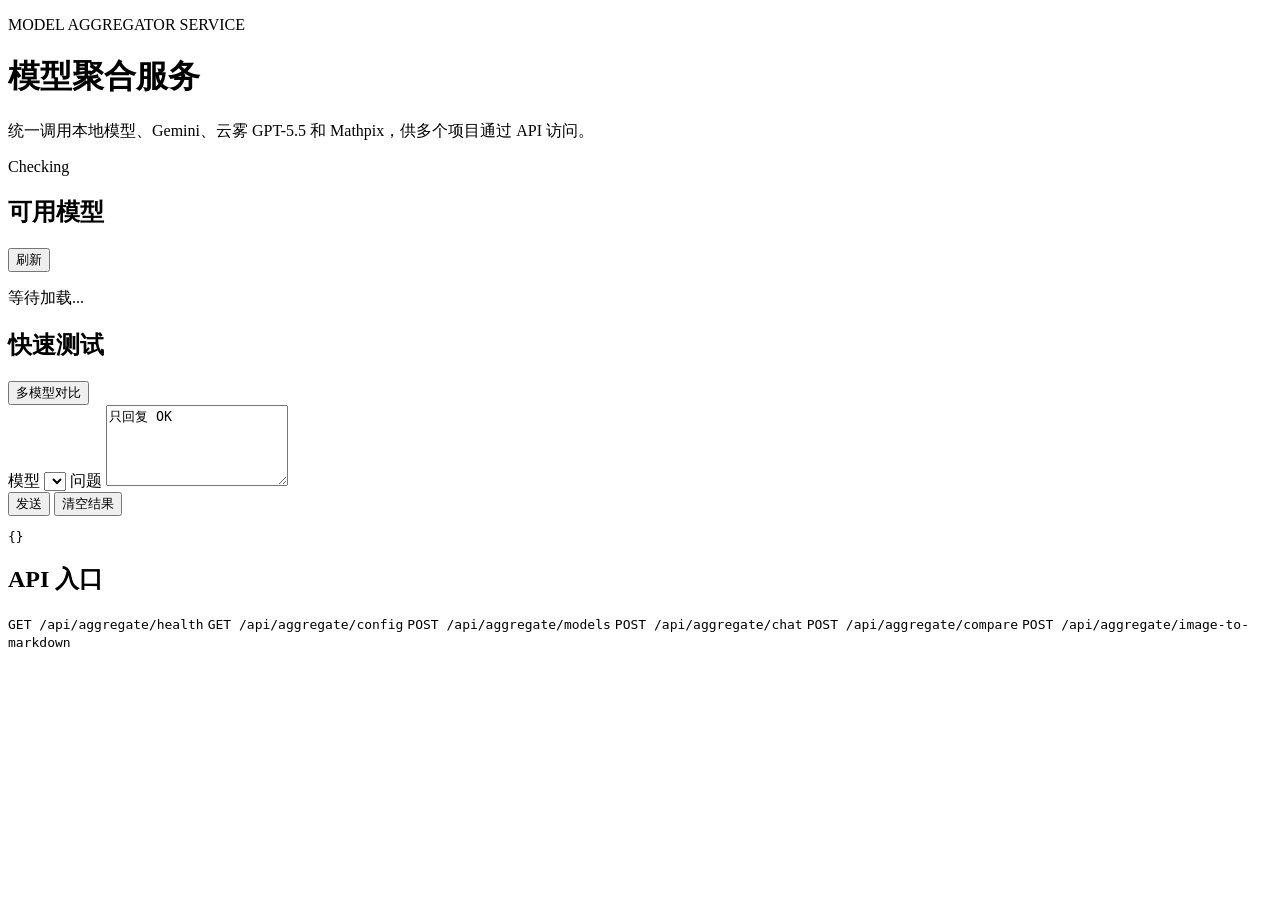
==== frontend/index.html @ e1541d98 "chore: sync project updates" ====
<!doctype html>
<html lang="zh-CN">
  <head>
    <meta charset="utf-8" />
    <meta name="viewport" content="width=device-width, initial-scale=1" />
    <title>Model Aggregator Service</title>
    <link rel="stylesheet" href="/styles.css" />
  </head>
  <body>
    <main class="app-shell">
      <header class="hero">
        <div>
          <p class="eyebrow">MODEL AGGREGATOR SERVICE</p>
          <h1>模型聚合服务</h1>
          <p class="subtitle">统一调用本地模型、Gemini、云雾 GPT-5.5 和 Mathpix，供多个项目通过 API 访问。</p>
        </div>
        <div id="serviceStatus" class="status-pill">Checking</div>
      </header>

      <section class="grid">
        <aside class="panel">
          <div class="panel-header">
            <h2>可用模型</h2>
            <button id="refreshModels" type="button">刷新</button>
          </div>
          <p id="modelSummary" class="muted">等待加载...</p>
          <div id="modelList" class="model-list"></div>
        </aside>

        <section class="panel workspace">
          <div class="panel-header">
            <h2>快速测试</h2>
            <button id="compareButton" type="button">多模型对比</button>
          </div>
          <label class="field">
            <span>模型</span>
            <select id="modelSelect"></select>
          </label>
          <label class="field">
            <span>问题</span>
            <textarea id="promptInput" rows="5">只回复 OK</textarea>
          </label>
          <div class="actions">
            <button id="sendButton" type="button" class="primary">发送</button>
            <button id="clearButton" type="button">清空结果</button>
          </div>
          <pre id="resultBox" class="result-box">{}</pre>
        </section>
      </section>

      <section class="panel api-panel">
        <h2>API 入口</h2>
        <div class="endpoint-grid">
          <code>GET /api/aggregate/health</code>
          <code>GET /api/aggregate/config</code>
          <code>POST /api/aggregate/models</code>
          <code>POST /api/aggregate/chat</code>
          <code>POST /api/aggregate/compare</code>
          <code>POST /api/aggregate/image-to-markdown</code>
        </div>
      </section>
    </main>
    <script src="/app.js"></script>
  </body>
</html>
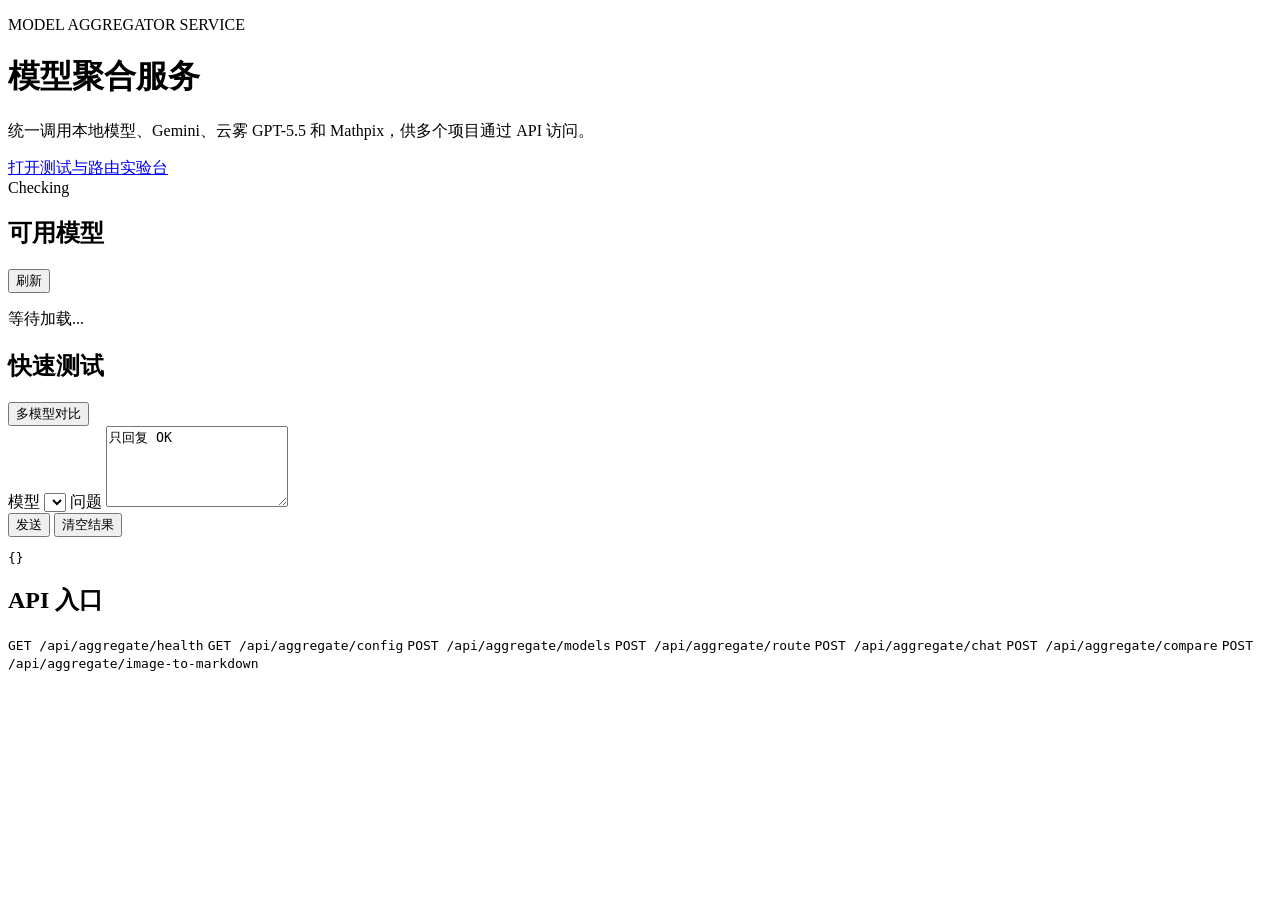
==== commit 723c18ae: "feat: add task routing and model benchmarks" ====
--- a/frontend/index.html
+++ b/frontend/index.html
@@ -13,6 +13,9 @@
           <p class="eyebrow">MODEL AGGREGATOR SERVICE</p>
           <h1>模型聚合服务</h1>
           <p class="subtitle">统一调用本地模型、Gemini、云雾 GPT-5.5 和 Mathpix，供多个项目通过 API 访问。</p>
+          <div class="hero-actions">
+            <a class="launch-link" href="/model-tester.html">打开测试与路由实验台</a>
+          </div>
         </div>
         <div id="serviceStatus" class="status-pill">Checking</div>
       </header>
@@ -54,6 +57,7 @@
           <code>GET /api/aggregate/health</code>
           <code>GET /api/aggregate/config</code>
           <code>POST /api/aggregate/models</code>
+          <code>POST /api/aggregate/route</code>
           <code>POST /api/aggregate/chat</code>
           <code>POST /api/aggregate/compare</code>
           <code>POST /api/aggregate/image-to-markdown</code>
